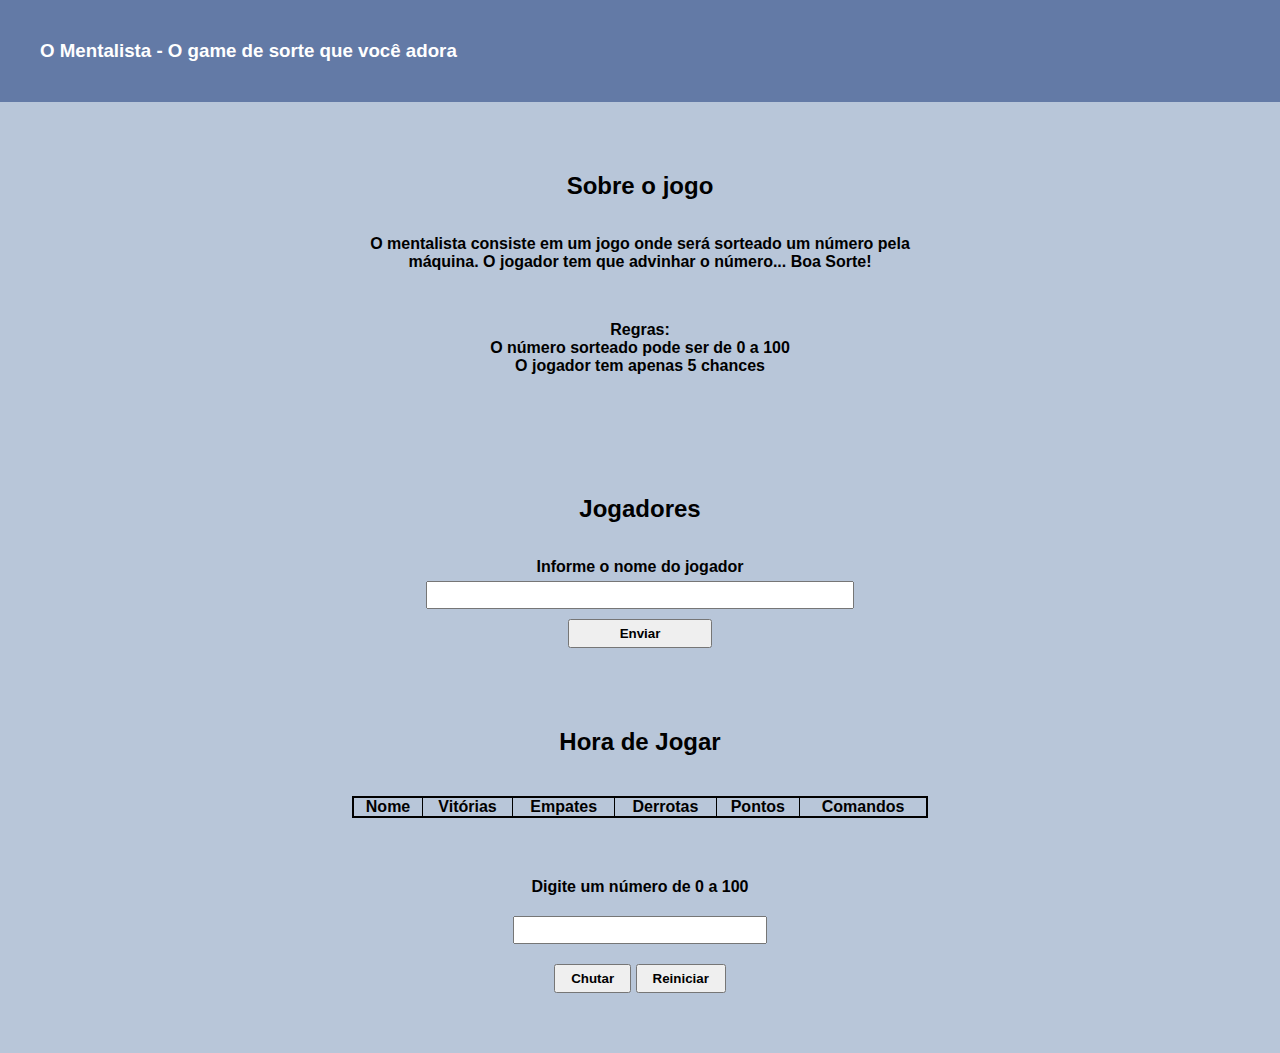
==== index.html @ 0d139e95 "adicionando estilo" ====
<!DOCTYPE html>
<html lang="pt-br">

<head>
    <meta charset="UTF-8">
    <meta http-equiv="X-UA-Compatible" content="IE=edge">
    <meta name="viewport" content="width=device-width, initial-scale=1.0">
    <link rel="stylesheet" href="./css/style.css">
    <title>O Mentalista</title>
</head>

<body>
    <header>
        <div class="container">
            <h3>O Mentalista - O game de sorte que você adora</h3>
        </div>
    </header>
    <main>
        <div class="container">
            <div class="container-texto">
                <h2>Sobre o jogo</h2>
                <div class="sobre">
                    <div class="texto">
                        <p>O mentalista consiste em um jogo onde será sorteado um número pela máquina. O jogador tem que advinhar o número... Boa Sorte!</p>
                    </div>
                    <div class="regras">
                        <h4>Regras: </h4>
                        <p>O número sorteado pode ser de 0 a 100</p>
                        <p>O jogador tem apenas 5 chances</p>
                    </div>
                </div>
            </div>
            <div class="container-jogador">
                <h2>Jogadores</h2>
                <div class="inputs">
                    <label for="nome">Informe o nome do jogador</label>
                    <input type="text" name="nome" id="nome">
                </div>
                <button type="submit" onclick="adicionarJogador()" id="enviar">Enviar</button>
            </div>
            <div class="container-game">
                <h2>Hora de Jogar</h2>
                <div class="jogo">
                    <div class="container-tabela">
                        <table>
                            <thead>
                                <th>Nome</th>
                                <th>Vitórias</th>
                                <th>Empates</th>
                                <th>Derrotas</th>
                                <th>Pontos</th>
                                <th colspan="3">Comandos</th>
                            </thead>
                            <tbody id="tabelaDeJogadores"></tbody>
                        </table>
                    </div>
                    <div class="container-inputs">
                        <label for="label">Digite um número de 0 a 100</label>
                        <input type="number" name="valor" id="valor">
                        <div class="button">
                            <button type="submit" onclick="chutar()" id="chutar">Chutar</button>
                            <button type="submit" onclick="reiniciar()" id="reiniciar">Reiniciar</button>
                        </div>
                        <div class="campo">
                            <h4 id="resultado"></h4>
                            <p id="tentativas"></p>
                        </div>
                    </div>
                </div>
            </div>
        </div>
    </main>
    <script src="./js/main.js"></script>
    <script src="./js/jogador.js"></script>
    <script src="./js/jogadores.js"></script>
</body>

</html>
---- css/style.css ----
* {
    margin: 0;
    padding: 0;
}

body {
    font-family: Verdana, Geneva, Tahoma, sans-serif;
    background-color: #B8C6D9;
    color: #000;
}

header {
    background-color: #637AA6;
    color: #fff;
}

header .container {
    padding: 40px 20px;
}

header .container h3 {
    padding-left: 20px;
    font-weight: 900;
}

main .container {
    width: 90%;
    margin: 0 auto;
}

.container-texto {
    display: flex;
    flex-direction: column;
    justify-content: space-between;
    align-items: center;
    padding: 50px 0;
    width: 50%;
    margin: 20px auto 0 auto;
    text-align: center;
}

.container-texto .sobre,
.container-jogador .inputs {
    margin-top: 35px;
}

.container-game .jogo {
    margin-top: 10px;
}

.container-texto p {
    font-weight: 600;
}

.regras {
    margin-top: 50px;
}

.container-jogador {
    text-align: center;
    margin: 0 auto;
    width: 50%;
    display: flex;
    flex-direction: column;
    font-weight: 600;
    padding: 20px 0px 50px 0px;
    margin: 50px auto 0 auto;
}

.container-jogador button {
    padding: 5px 15px;
    width: 25%;
    margin: 10px auto 0px auto;
    font-weight: 900;
}

.container-jogador input {
    font-size: 12px;
    text-align: center;
    margin: 0 auto;
    width: 70%;
    margin-top: 5px;
    padding: 5px 10px;
}

.container-game {
    display: flex;
    flex-direction: column;
    justify-content: space-between;
    text-align: center;
    margin-top: 30px;
}

.container-tabela {
    text-align: center;
    font-weight: 600;
    width: 50%;
    margin: 0 auto;
    padding: 30px 0;
    display: flex;
    flex-direction: column;
    align-items: center;
}

.container-inputs {
    text-align: center;
    font-weight: 600;
    width: 50%;
    margin: 0 auto;
    padding: 30px 0;
    display: flex;
    flex-direction: column;
    align-items: center;
}

.container-inputs input {
    font-size: 12px;
    width: 40%;
    text-align: center;
    padding: 5px 10px;
    margin-top: 20px;
}

.container-inputs .button {
    margin-top: 20px;
}

.container-inputs .button button {
    padding: 5px 15px;
    font-weight: 900;
}

#resultado {
    margin-top: 30px;
}

#tentativas {
    margin-top: 20px;
}

table {
    margin: 0 auto;
    width: 100%;
    border: 2px solid #000;
    border-collapse: collapse;
}

th,
tr,
td {
    border: 1px solid #000;
}

td button {
    padding: 5px;
    margin: 5px 10px;
    font-weight: 900;
}
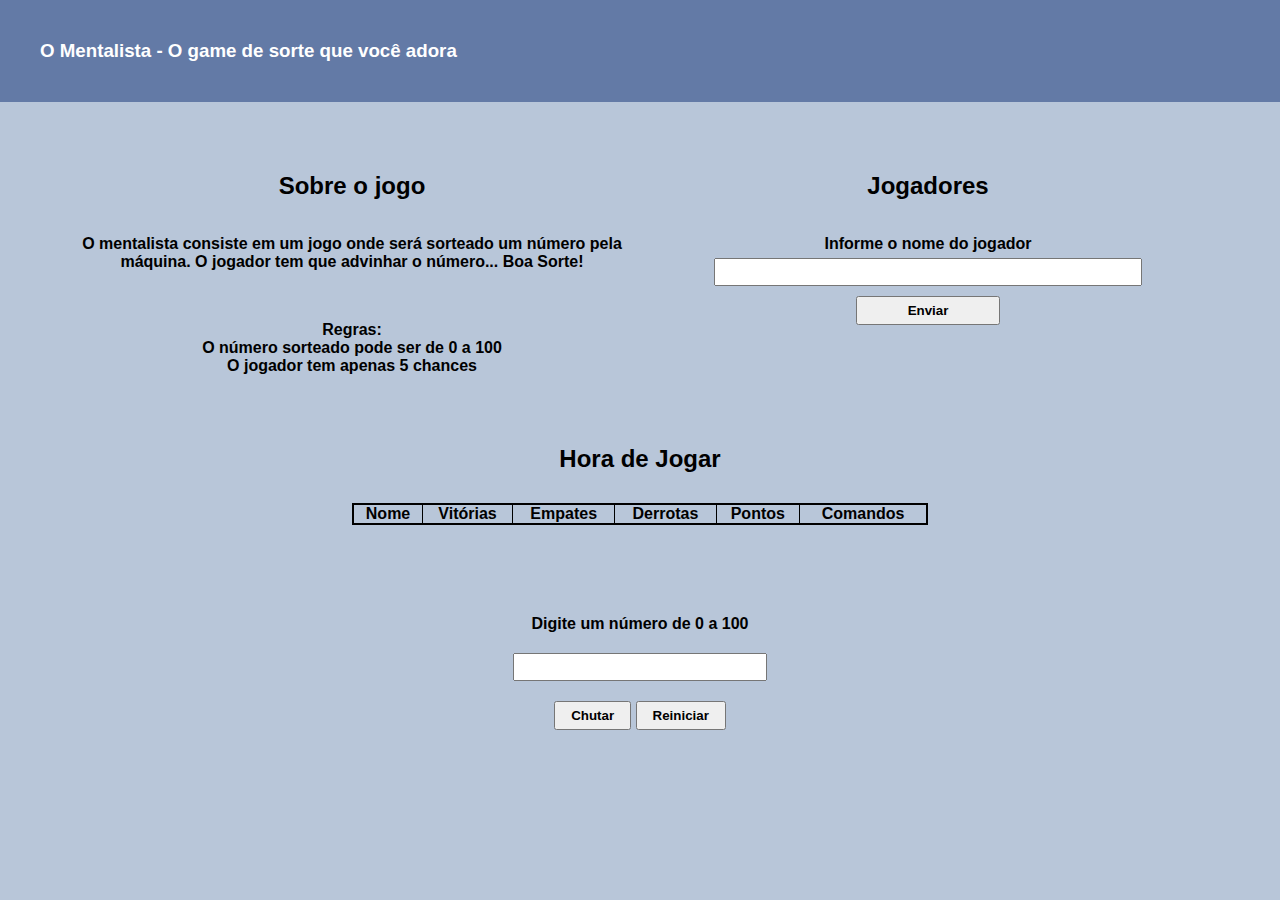
==== commit 20387eac: "finalizando estilo para desktop" ====
--- a/index.html
+++ b/index.html
@@ -17,54 +17,56 @@
     </header>
     <main>
         <div class="container">
-            <div class="container-texto">
-                <h2>Sobre o jogo</h2>
-                <div class="sobre">
-                    <div class="texto">
-                        <p>O mentalista consiste em um jogo onde será sorteado um número pela máquina. O jogador tem que advinhar o número... Boa Sorte!</p>
-                    </div>
-                    <div class="regras">
-                        <h4>Regras: </h4>
-                        <p>O número sorteado pode ser de 0 a 100</p>
-                        <p>O jogador tem apenas 5 chances</p>
+            <div class="secao01">
+                <div class="container-texto">
+                    <h2>Sobre o jogo</h2>
+                    <div class="sobre">
+                        <div class="texto">
+                            <p>O mentalista consiste em um jogo onde será sorteado um número pela máquina. O jogador tem que advinhar o número... Boa Sorte!</p>
+                        </div>
+                        <div class="regras">
+                            <h4>Regras: </h4>
+                            <p>O número sorteado pode ser de 0 a 100</p>
+                            <p>O jogador tem apenas 5 chances</p>
+                        </div>
                     </div>
                 </div>
+                <div class="container-jogador">
+                    <h2>Jogadores</h2>
+                    <div class="inputs">
+                        <label for="nome">Informe o nome do jogador</label>
+                        <input type="text" name="nome" id="nome">
+                    </div>
+                    <button type="submit" onclick="adicionarJogador()" id="enviar">Enviar</button>
+                </div>
             </div>
-            <div class="container-jogador">
-                <h2>Jogadores</h2>
-                <div class="inputs">
-                    <label for="nome">Informe o nome do jogador</label>
-                    <input type="text" name="nome" id="nome">
+            <div class="container-jogadores">
+                <h2>Hora de Jogar</h2>
+                <div class="container-tabela">
+                    <table>
+                        <thead>
+                            <th>Nome</th>
+                            <th>Vitórias</th>
+                            <th>Empates</th>
+                            <th>Derrotas</th>
+                            <th>Pontos</th>
+                            <th colspan="3">Comandos</th>
+                        </thead>
+                        <tbody id="tabelaDeJogadores"></tbody>
+                    </table>
                 </div>
-                <button type="submit" onclick="adicionarJogador()" id="enviar">Enviar</button>
             </div>
             <div class="container-game">
-                <h2>Hora de Jogar</h2>
-                <div class="jogo">
-                    <div class="container-tabela">
-                        <table>
-                            <thead>
-                                <th>Nome</th>
-                                <th>Vitórias</th>
-                                <th>Empates</th>
-                                <th>Derrotas</th>
-                                <th>Pontos</th>
-                                <th colspan="3">Comandos</th>
-                            </thead>
-                            <tbody id="tabelaDeJogadores"></tbody>
-                        </table>
+                <div class="container-inputs">
+                    <label for="label">Digite um número de 0 a 100</label>
+                    <input type="number" name="valor" id="valor">
+                    <div class="button">
+                        <button type="submit" onclick="chutar()" id="chutar">Chutar</button>
+                        <button type="submit" onclick="reiniciar()" id="reiniciar">Reiniciar</button>
                     </div>
-                    <div class="container-inputs">
-                        <label for="label">Digite um número de 0 a 100</label>
-                        <input type="number" name="valor" id="valor">
-                        <div class="button">
-                            <button type="submit" onclick="chutar()" id="chutar">Chutar</button>
-                            <button type="submit" onclick="reiniciar()" id="reiniciar">Reiniciar</button>
-                        </div>
-                        <div class="campo">
-                            <h4 id="resultado"></h4>
-                            <p id="tentativas"></p>
-                        </div>
+                    <div class="campo">
+                        <h4 id="resultado"></h4>
+                        <p id="tentativas"></p>
                     </div>
                 </div>
             </div>
--- a/css/style.css
+++ b/css/style.css
@@ -26,6 +26,12 @@
 main .container {
     width: 90%;
     margin: 0 auto;
+}
+
+.secao01,
+.secao02 {
+    display: flex;
+    flex-direction: row;
 }
 
 .container-texto {
@@ -106,7 +112,7 @@
     text-align: center;
     font-weight: 600;
     width: 50%;
-    margin: 0 auto;
+    margin: 0 auto 5vw auto;
     padding: 30px 0;
     display: flex;
     flex-direction: column;
@@ -128,6 +134,11 @@
 .container-inputs .button button {
     padding: 5px 15px;
     font-weight: 900;
+}
+
+.container-jogadores {
+    margin-top: 20px;
+    text-align: center;
 }
 
 #resultado {
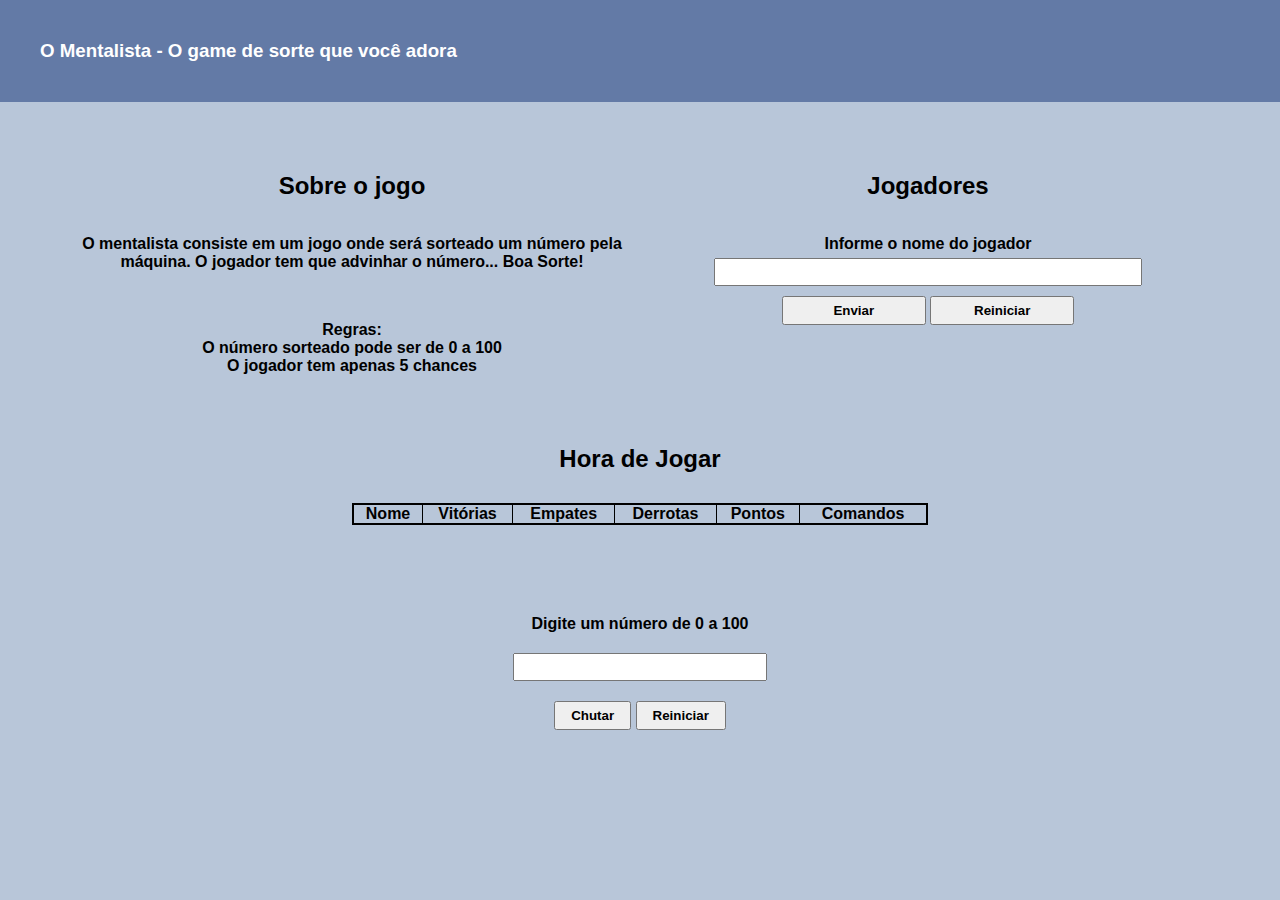
==== commit 2d967abc: "adicionando evento" ====
--- a/index.html
+++ b/index.html
@@ -6,6 +6,7 @@
     <meta http-equiv="X-UA-Compatible" content="IE=edge">
     <meta name="viewport" content="width=device-width, initial-scale=1.0">
     <link rel="stylesheet" href="./css/style.css">
+    <link rel="stylesheet" href="./css/responsividade.css">
     <title>O Mentalista</title>
 </head>
 
@@ -37,7 +38,10 @@
                         <label for="nome">Informe o nome do jogador</label>
                         <input type="text" name="nome" id="nome">
                     </div>
-                    <button type="submit" onclick="adicionarJogador()" id="enviar">Enviar</button>
+                    <div class="button">
+                        <button type="submit" onclick="adicionarJogador()" id="enviar">Enviar</button>
+                        <button type="submit" onclick="reiniciarJogo()" id="enviar">Reiniciar</button>
+                    </div>
                 </div>
             </div>
             <div class="container-jogadores">
--- a/css/style.css
+++ b/css/style.css
@@ -64,7 +64,6 @@
 
 .container-jogador {
     text-align: center;
-    margin: 0 auto;
     width: 50%;
     display: flex;
     flex-direction: column;
--- a/css/responsividade.css
+++ b/css/responsividade.css
@@ -0,0 +1,35 @@
+@media screen and (max-width: 1000px) {
+    header .container h3 {
+        text-align: center;
+        padding-left: 0;
+    }
+    .secao01 {
+        display: flex;
+        flex-direction: column;
+    }
+    .container-tabela,
+    .container-texto {
+        width: 100%;
+    }
+    .container-inputs {
+        margin: 0 auto 10vw auto;
+    }
+}
+
+@media screen and (max-width: 750px) {
+    .container-jogador input {
+        width: 70%;
+    }
+    .container-jogador button {
+        width: 50%;
+    }
+    .container-jogador {
+        width: 100%;
+    }
+    table {
+        font-size: 8px;
+    }
+    td button {
+        font-size: 8px;
+    }
+}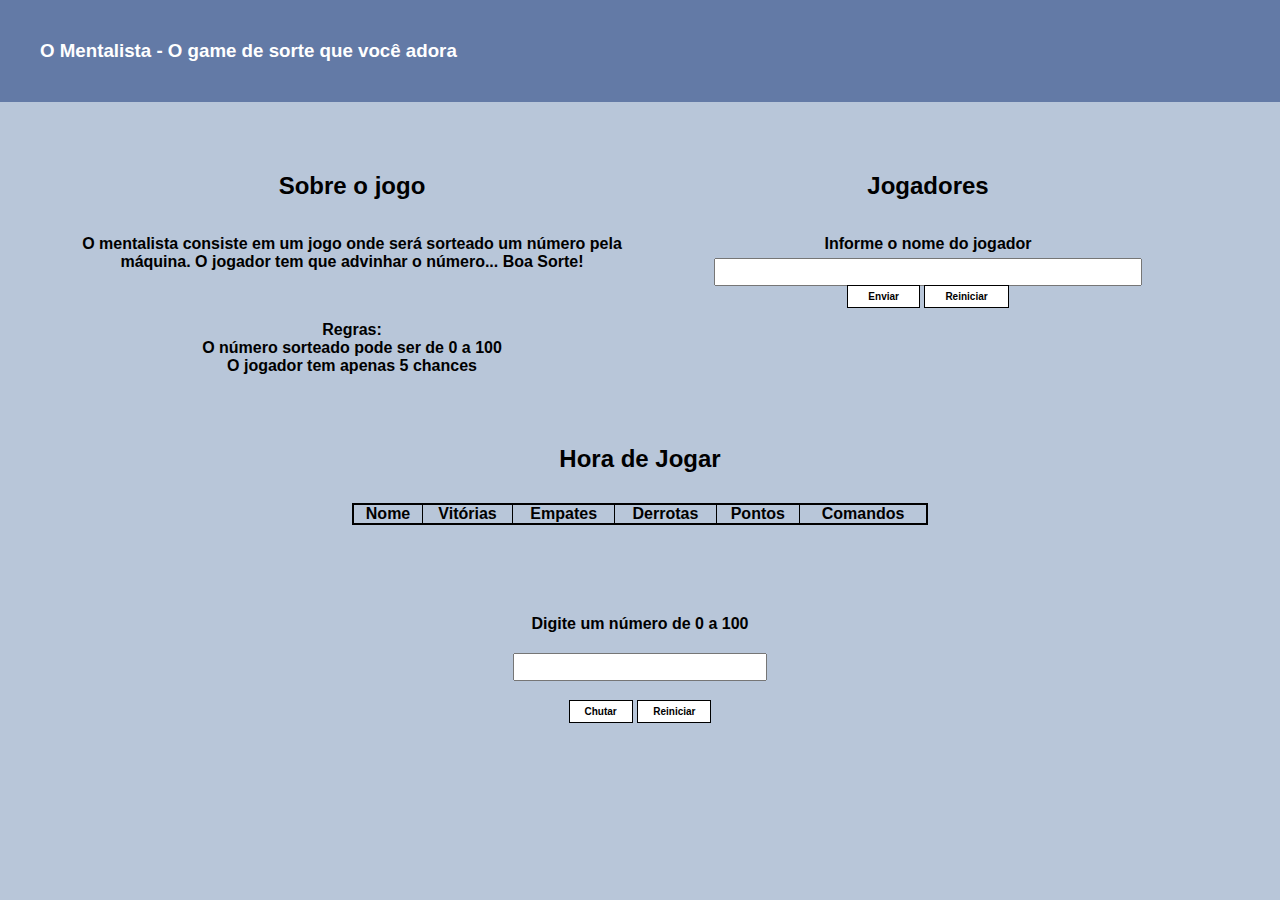
==== commit e8836489: "alterando botões" ====
--- a/index.html
+++ b/index.html
@@ -39,8 +39,8 @@
                         <input type="text" name="nome" id="nome">
                     </div>
                     <div class="button">
-                        <button type="submit" onclick="adicionarJogador()" id="enviar">Enviar</button>
-                        <button type="submit" onclick="reiniciarJogo()" id="enviar">Reiniciar</button>
+                        <a type="submit" onclick="adicionarJogador()" id="enviar">Enviar</a>
+                        <a type="submit" onclick="reiniciarJogo()" id="enviar">Reiniciar</a>
                     </div>
                 </div>
             </div>
@@ -65,8 +65,8 @@
                     <label for="label">Digite um número de 0 a 100</label>
                     <input type="number" name="valor" id="valor">
                     <div class="button">
-                        <button type="submit" onclick="chutar()" id="chutar">Chutar</button>
-                        <button type="submit" onclick="reiniciar()" id="reiniciar">Reiniciar</button>
+                        <a type="submit" onclick="chutar()" id="chutar">Chutar</a>
+                        <a type="submit" onclick="reiniciar()" id="reiniciar">Reiniciar</a>
                     </div>
                     <div class="campo">
                         <h4 id="resultado"></h4>
--- a/css/style.css
+++ b/css/style.css
@@ -72,11 +72,17 @@
     margin: 50px auto 0 auto;
 }
 
-.container-jogador button {
-    padding: 5px 15px;
-    width: 25%;
-    margin: 10px auto 0px auto;
+.container-jogador .button a {
+    background-color: #fff;
+    font-size: 10px;
+    padding: 5px 20px;
     font-weight: 900;
+    cursor: pointer;
+    border: 1px solid #000;
+}
+
+.container-jogador .button a:hover {
+    background-color: #ffffff62;
 }
 
 .container-jogador input {
@@ -130,9 +136,17 @@
     margin-top: 20px;
 }
 
-.container-inputs .button button {
+.container-inputs .button a {
+    background-color: #fff;
+    font-size: 10px;
     padding: 5px 15px;
     font-weight: 900;
+    cursor: pointer;
+    border: 1px solid #000;
+}
+
+.container-inputs .button a:hover {
+    background-color: #ffffff62;
 }
 
 .container-jogadores {
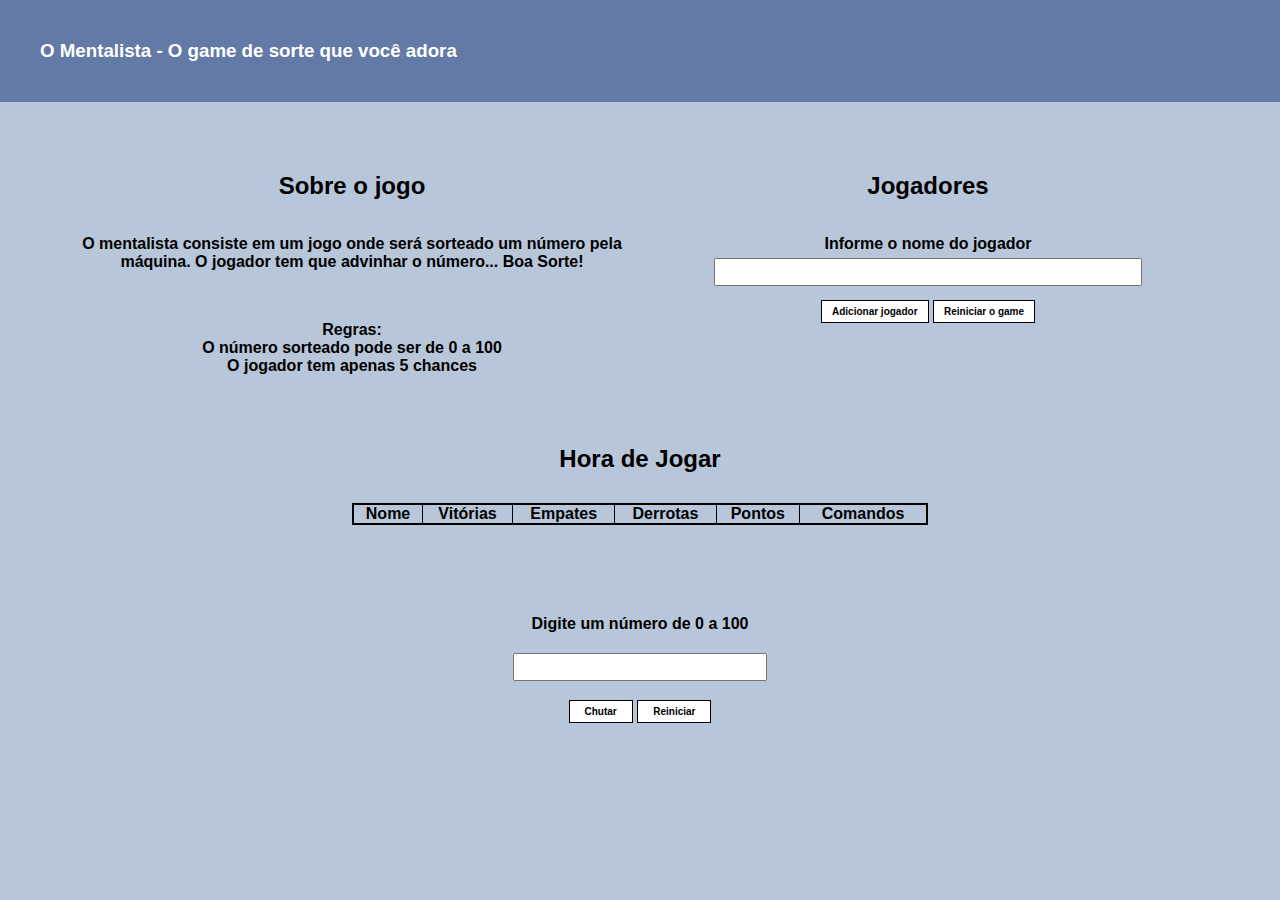
==== commit 72e02bca: "adicionando redirecionamento" ====
--- a/index.html
+++ b/index.html
@@ -39,8 +39,8 @@
                         <input type="text" name="nome" id="nome">
                     </div>
                     <div class="button">
-                        <a type="submit" onclick="adicionarJogador()" id="enviar">Enviar</a>
-                        <a type="submit" onclick="reiniciarJogo()" id="enviar">Reiniciar</a>
+                        <a type="submit" onclick="adicionarJogador()" id="enviar">Adicionar jogador</a>
+                        <a type="submit" onclick="reiniciarJogo()" id="enviar">Reiniciar o game</a>
                     </div>
                 </div>
             </div>
@@ -65,7 +65,7 @@
                     <label for="label">Digite um número de 0 a 100</label>
                     <input type="number" name="valor" id="valor">
                     <div class="button">
-                        <a type="submit" onclick="chutar()" id="chutar">Chutar</a>
+                        <a type="submit" href="#resultado" onclick="chutar()" id="chutar">Chutar</a>
                         <a type="submit" onclick="reiniciar()" id="reiniciar">Reiniciar</a>
                     </div>
                     <div class="campo">
--- a/css/style.css
+++ b/css/style.css
@@ -72,10 +72,14 @@
     margin: 50px auto 0 auto;
 }
 
+.container-jogador .button {
+    margin-top: 15px;
+}
+
 .container-jogador .button a {
     background-color: #fff;
     font-size: 10px;
-    padding: 5px 20px;
+    padding: 5px 10px;
     font-weight: 900;
     cursor: pointer;
     border: 1px solid #000;
@@ -143,6 +147,8 @@
     font-weight: 900;
     cursor: pointer;
     border: 1px solid #000;
+    text-decoration: none;
+    color: #000;
 }
 
 .container-inputs .button a:hover {
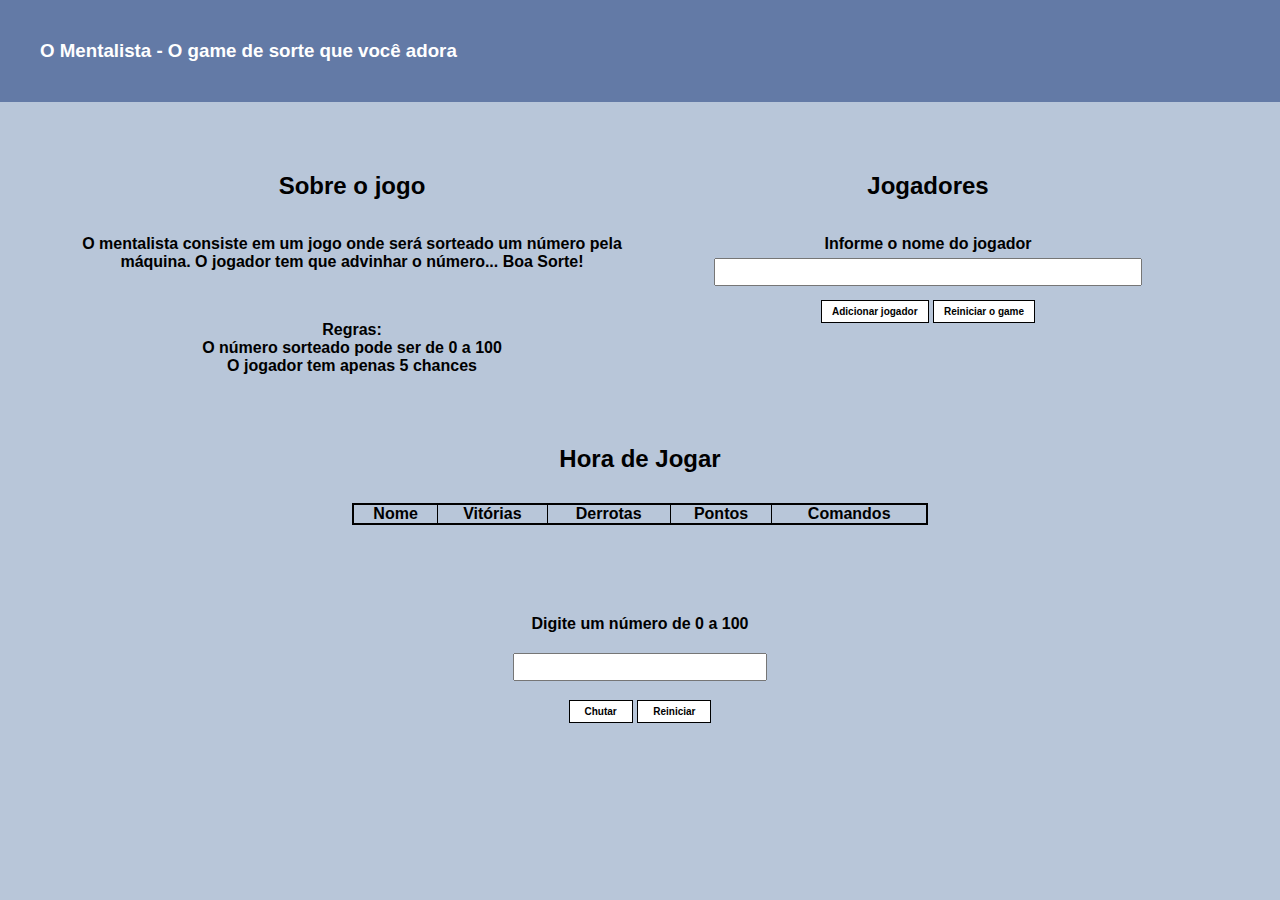
==== commit 2d297011: "atualizando o html e os eventos" ====
--- a/index.html
+++ b/index.html
@@ -51,10 +51,9 @@
                         <thead>
                             <th>Nome</th>
                             <th>Vitórias</th>
-                            <th>Empates</th>
                             <th>Derrotas</th>
                             <th>Pontos</th>
-                            <th colspan="3">Comandos</th>
+                            <th colspan="2">Comandos</th>
                         </thead>
                         <tbody id="tabelaDeJogadores"></tbody>
                     </table>
@@ -77,7 +76,6 @@
         </div>
     </main>
     <script src="./js/main.js"></script>
-    <script src="./js/jogador.js"></script>
     <script src="./js/jogadores.js"></script>
 </body>
 
--- a/css/responsividade.css
+++ b/css/responsividade.css
@@ -13,6 +13,9 @@
     }
     .container-inputs {
         margin: 0 auto 10vw auto;
+    }
+    .container-texto {
+        padding: 50px 0 0 0;
     }
 }
 
@@ -32,4 +35,15 @@
     td button {
         font-size: 8px;
     }
+    header h3 {
+        font-size: 16px;
+    }
+    main h2 {
+        font-size: 18px;
+    }
+    main p,
+    main h4,
+    main label {
+        font-size: 15px;
+    }
 }